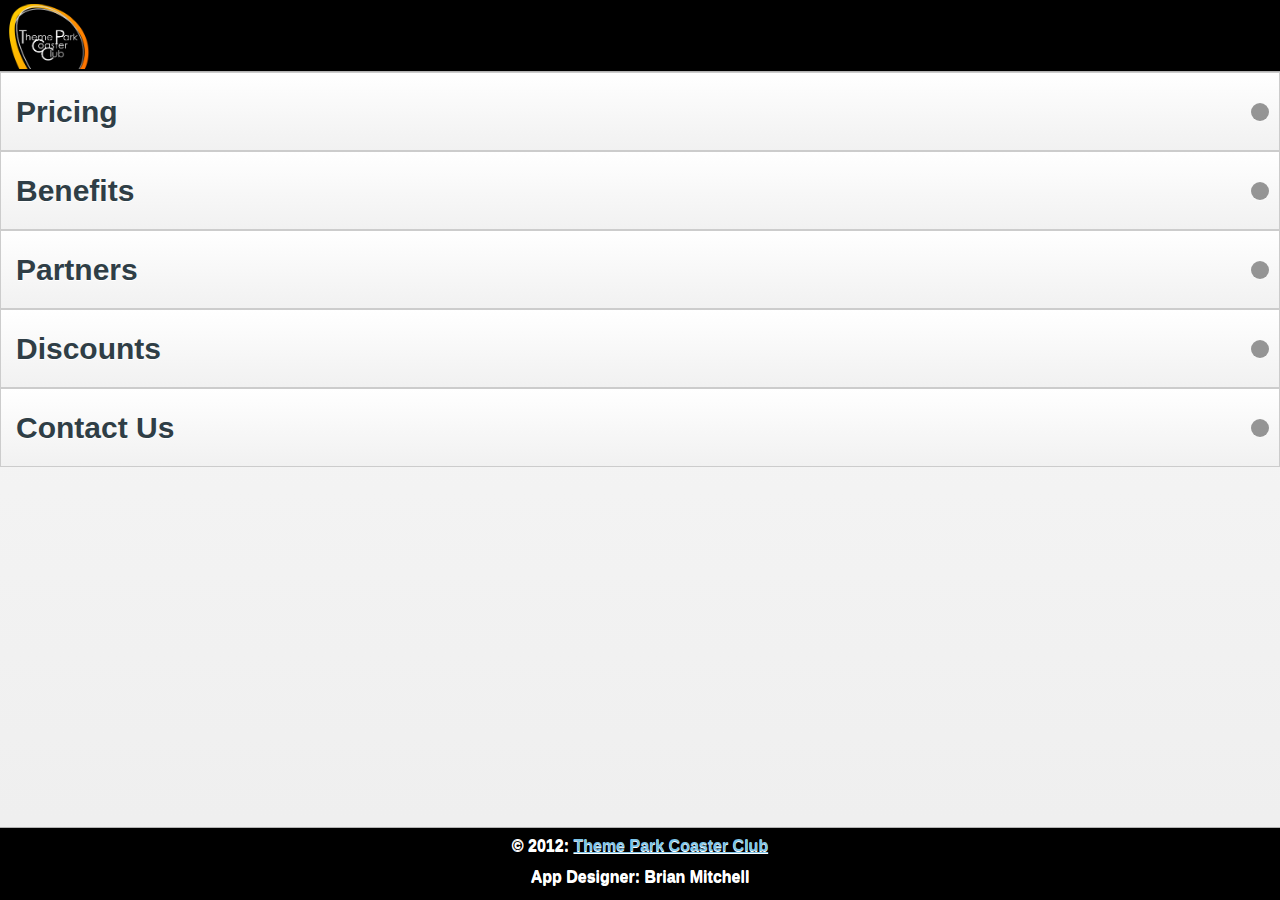
==== assets/www/index.html @ 7986699f "Theme Park CC" ====
<!DOCTYPE html>
<html>
    <head>
        <meta http-equiv="Content-Type" content="text/html; charset=UTF-8" />
        <meta name="format-detection" content="telephone=no" />
        <meta name="viewport" content="user-scalable=no, initial-scale=1, maximum-scale=1, minimum-scale=1, width=device-width, height=device-height, target-densitydpi=device-dpi" />
        <link rel="stylesheet" href="jquery/jquery.mobile-1.3.0-rc.1.min.css" />
        <script src="jquery/jquery-1.8.3.min.js"></script>
        <script src="jquery/jquery.mobile-1.3.0-rc.1.min.js"></script>
        <link rel="stylesheet" type="text/css" href="css/themeparkcc.css">
        <script src="js/cordova-2.4.0.js"></script>
        <script src="js/childbrowser.js"></script>
        <title>Theme Park CC App</title>
    </head>
    <body>
    <div data-role="page">
     <div data-role="header" data-position="fixed">
     <img src="img/tpcclogo.png" class="ui-btn-left" />
     <h1></h1>
     <h1></h1>
      </div>
      <div data-role="content">
      <ul data-role="listview" data-theme="c">
	<li><a href="pricing.html" class="pricing_link" data-transition="none">Pricing</a></li>
	<li><a href="benefits.html" class="benefits_link" data-transition="none">Benefits</a></li>
	<li><a href="partners.html"class="partners_link" data-transition="none">Partners</a></li>
	<li><a href="discounts.html" class="discounts_link" data-transition="none">Discounts</a></li>
	<li><a href="contactus.html" class="contactus_link" data-transition="none">Contact Us</a></li>
    </ul>
      </div>
      <div data-role="footer" data-position="fixed">
	<h1>&copy; 2012: <a href="#" onclick="window.plugins.childBrowser.showWebPage('http://www.coaster-net.com');">Theme Park Coaster Club</a></h1>
	<h1>App Designer: Brian Mitchell</h1>
	</div>
      </div>
    </body>
</html>
---- assets/www/css/themeparkcc.css ----
/*
* jQuery Mobile Git Build: SHA1: 56a6976b89feddf34e163c3fcc7196ae0a44c1a0 <> Date: Mon Feb 4 08:28:28 2013 -0800
* http://jquerymobile.com
*
* Copyright 2010, 2013 jQuery Foundation, Inc. and other contributors
* Released under the MIT license.
* http://jquery.org/license
*
*/


/* Swatches */

/* A
-----------------------------------------------------------------------------------------------------------*/

.ui-bar-a {
	border: 1px solid #b3b3b3 /*{a-bar-border}*/;
	background: #000000 /*{a-bar-background-color}*/;
	color: #ffffff /*{a-bar-color}*/;
	font-weight: bold;
	text-shadow: 0 /*{a-bar-shadow-x}*/ 1px /*{a-bar-shadow-y}*/ 0 /*{a-bar-shadow-radius}*/ #ffffff /*{a-bar-shadow-color}*/;
	background-image: -webkit-gradient(linear, left top, left bottom, from( #000000 /*{a-bar-background-start}*/), to( #000000 /*{a-bar-background-end}*/)); /* Saf4+, Chrome */
	background-image: -webkit-linear-gradient( #000000 /*{a-bar-background-start}*/, #000000 /*{a-bar-background-end}*/); /* Chrome 10+, Saf5.1+ */
	background-image:    -moz-linear-gradient( #000000 /*{a-bar-background-start}*/, #000000 /*{a-bar-background-end}*/); /* FF3.6 */
	background-image:     -ms-linear-gradient( #000000 /*{a-bar-background-start}*/, #000000 /*{a-bar-background-end}*/); /* IE10 */
	background-image:      -o-linear-gradient( #000000 /*{a-bar-background-start}*/, #000000 /*{a-bar-background-end}*/); /* Opera 11.10+ */
	background-image:         linear-gradient( #000000 /*{a-bar-background-start}*/, #000000 /*{a-bar-background-end}*/);
}
.ui-bar-a .ui-link-inherit {
	color: #ffffff /*{a-bar-color}*/;
}

.ui-bar-a a.ui-link {
	color: #7cc4e7 /*{a-bar-link-color}*/;
	font-weight: bold;
}

.ui-bar-a a.ui-link:visited {
    color: #2489ce /*{a-bar-link-visited}*/;
}

.ui-bar-a a.ui-link:hover {
	color: #2489ce /*{a-bar-link-hover}*/;
}

.ui-bar-a a.ui-link:active {
	color: #2489ce /*{a-bar-link-active}*/;
}

.ui-bar-a,
.ui-bar-a input,
.ui-bar-a select,
.ui-bar-a textarea,
.ui-bar-a button {
	 font-family: Helvetica, Arial, sans-serif /*{global-font-family}*/;
}
.ui-body-a,
.ui-overlay-a {
	border: 1px solid #aaaaaa /*{a-body-border}*/;
	color: #333333 /*{a-body-color}*/;
	text-shadow: 0 /*{a-body-shadow-x}*/ 1px /*{a-body-shadow-y}*/ 0 /*{a-body-shadow-radius}*/ #ffffff /*{a-body-shadow-color}*/;
	background: #f9f9f9 /*{a-body-background-color}*/;
	background-image: -webkit-gradient(linear, left top, left bottom, from( #f9f9f9 /*{a-body-background-start}*/), to( #eeeeee /*{a-body-background-end}*/)); /* Saf4+, Chrome */
	background-image: -webkit-linear-gradient( #f9f9f9 /*{a-body-background-start}*/, #eeeeee /*{a-body-background-end}*/); /* Chrome 10+, Saf5.1+ */
	background-image:    -moz-linear-gradient( #f9f9f9 /*{a-body-background-start}*/, #eeeeee /*{a-body-background-end}*/); /* FF3.6 */
	background-image:     -ms-linear-gradient( #f9f9f9 /*{a-body-background-start}*/, #eeeeee /*{a-body-background-end}*/); /* IE10 */
	background-image:      -o-linear-gradient( #f9f9f9 /*{a-body-background-start}*/, #eeeeee /*{a-body-background-end}*/); /* Opera 11.10+ */
	background-image:         linear-gradient( #f9f9f9 /*{a-body-background-start}*/, #eeeeee /*{a-body-background-end}*/);
}
.ui-overlay-a {
	background-image: none;
	border-width: 0;
}
.ui-body-a,
.ui-body-a input,
.ui-body-a select,
.ui-body-a textarea,
.ui-body-a button {
	 font-family: Helvetica, Arial, sans-serif /*{global-font-family}*/;
}
.ui-body-a .ui-link-inherit {
	color: #333333 /*{a-body-color}*/;
}

.ui-body-a .ui-link {
	color: #2489ce /*{a-body-link-color}*/;
	font-weight: bold;
}

.ui-body-a .ui-link:visited {
    color: #2489ce /*{a-body-link-visited}*/;
}

.ui-body-a .ui-link:hover {
	color: #2489ce /*{a-body-link-hover}*/;
}

.ui-body-a .ui-link:active {
	color: #2489ce /*{a-body-link-active}*/;
}

.ui-btn-up-a {
	border: 1px solid #cccccc /*{a-bup-border}*/;
	background: #eeeeee /*{a-bup-background-color}*/;
	font-weight: bold;
	color: #2f3e46 /*{a-bup-color}*/;
	text-shadow: 0 /*{a-bup-shadow-x}*/ 1px /*{a-bup-shadow-y}*/ 0 /*{a-bup-shadow-radius}*/ #ffffff /*{a-bup-shadow-color}*/;
	background-image: -webkit-gradient(linear, left top, left bottom, from( #ffffff /*{a-bup-background-start}*/), to( #f1f1f1 /*{a-bup-background-end}*/)); /* Saf4+, Chrome */
	background-image: -webkit-linear-gradient( #ffffff /*{a-bup-background-start}*/, #f1f1f1 /*{a-bup-background-end}*/); /* Chrome 10+, Saf5.1+ */
	background-image:    -moz-linear-gradient( #ffffff /*{a-bup-background-start}*/, #f1f1f1 /*{a-bup-background-end}*/); /* FF3.6 */
	background-image:     -ms-linear-gradient( #ffffff /*{a-bup-background-start}*/, #f1f1f1 /*{a-bup-background-end}*/); /* IE10 */
	background-image:      -o-linear-gradient( #ffffff /*{a-bup-background-start}*/, #f1f1f1 /*{a-bup-background-end}*/); /* Opera 11.10+ */
	background-image:         linear-gradient( #ffffff /*{a-bup-background-start}*/, #f1f1f1 /*{a-bup-background-end}*/);
}
.ui-btn-up-a:visited,
.ui-btn-up-a a.ui-link-inherit {
	color: #2f3e46 /*{a-bup-color}*/;
}
.ui-btn-hover-a {
	border: 1px solid #bbbbbb /*{a-bhover-border}*/;
	background: #dfdfdf /*{a-bhover-background-color}*/;
	font-weight: bold;
	color: #2f3e46 /*{a-bhover-color}*/;
	text-shadow: 0 /*{a-bhover-shadow-x}*/ 1px /*{a-bhover-shadow-y}*/ 0 /*{a-bhover-shadow-radius}*/ #ffffff /*{a-bhover-shadow-color}*/;
	background-image: -webkit-gradient(linear, left top, left bottom, from( #f6f6f6 /*{a-bhover-background-start}*/), to( #e0e0e0 /*{a-bhover-background-end}*/)); /* Saf4+, Chrome */
	background-image: -webkit-linear-gradient( #f6f6f6 /*{a-bhover-background-start}*/, #e0e0e0 /*{a-bhover-background-end}*/); /* Chrome 10+, Saf5.1+ */
	background-image:    -moz-linear-gradient( #f6f6f6 /*{a-bhover-background-start}*/, #e0e0e0 /*{a-bhover-background-end}*/); /* FF3.6 */
	background-image:     -ms-linear-gradient( #f6f6f6 /*{a-bhover-background-start}*/, #e0e0e0 /*{a-bhover-background-end}*/); /* IE10 */
	background-image:      -o-linear-gradient( #f6f6f6 /*{a-bhover-background-start}*/, #e0e0e0 /*{a-bhover-background-end}*/); /* Opera 11.10+ */
	background-image:         linear-gradient( #f6f6f6 /*{a-bhover-background-start}*/, #e0e0e0 /*{a-bhover-background-end}*/);
}
.ui-btn-hover-a:visited,
.ui-btn-hover-a:hover,
.ui-btn-hover-a a.ui-link-inherit {
	color: #2f3e46 /*{a-bhover-color}*/;
}
.ui-btn-down-a {
	border: 1px solid #bbbbbb /*{a-bdown-border}*/;
	background: #d6d6d6 /*{a-bdown-background-color}*/;
	font-weight: bold;
	color: #2f3e46 /*{a-bdown-color}*/;
	text-shadow: 0 /*{a-bdown-shadow-x}*/ 1px /*{a-bdown-shadow-y}*/ 0 /*{a-bdown-shadow-radius}*/ #ffffff /*{a-bdown-shadow-color}*/;
	background-image: -webkit-gradient(linear, left top, left bottom, from( #d0d0d0 /*{a-bdown-background-start}*/), to( #dfdfdf /*{a-bdown-background-end}*/)); /* Saf4+, Chrome */
	background-image: -webkit-linear-gradient( #d0d0d0 /*{a-bdown-background-start}*/, #dfdfdf /*{a-bdown-background-end}*/); /* Chrome 10+, Saf5.1+ */
	background-image:    -moz-linear-gradient( #d0d0d0 /*{a-bdown-background-start}*/, #dfdfdf /*{a-bdown-background-end}*/); /* FF3.6 */
	background-image:     -ms-linear-gradient( #d0d0d0 /*{a-bdown-background-start}*/, #dfdfdf /*{a-bdown-background-end}*/); /* IE10 */
	background-image:      -o-linear-gradient( #d0d0d0 /*{a-bdown-background-start}*/, #dfdfdf /*{a-bdown-background-end}*/); /* Opera 11.10+ */
	background-image:         linear-gradient( #d0d0d0 /*{a-bdown-background-start}*/, #dfdfdf /*{a-bdown-background-end}*/);
}
.ui-btn-down-a:visited,
.ui-btn-down-a:hover,
.ui-btn-down-a a.ui-link-inherit {
	color: #2f3e46 /*{a-bdown-color}*/;
}
.ui-btn-up-a,
.ui-btn-hover-a,
.ui-btn-down-a {
	 font-family: Helvetica, Arial, sans-serif /*{global-font-family}*/;
	text-decoration: none;
}


/* B
-----------------------------------------------------------------------------------------------------------*/

.ui-bar-b {
	border: 1px solid #b3b3b3 /*{b-bar-border}*/;
	background: #eeeeee /*{b-bar-background-color}*/;
	color: #3e3e3e /*{b-bar-color}*/;
	font-weight: bold;
	text-shadow: 0 /*{b-bar-shadow-x}*/ 1px /*{b-bar-shadow-y}*/ 0 /*{b-bar-shadow-radius}*/ #ffffff /*{b-bar-shadow-color}*/;
	background-image: -webkit-gradient(linear, left top, left bottom, from( #f0f0f0 /*{b-bar-background-start}*/), to( #dddddd /*{b-bar-background-end}*/)); /* Saf4+, Chrome */
	background-image: -webkit-linear-gradient( #f0f0f0 /*{b-bar-background-start}*/, #dddddd /*{b-bar-background-end}*/); /* Chrome 10+, Saf5.1+ */
	background-image:    -moz-linear-gradient( #f0f0f0 /*{b-bar-background-start}*/, #dddddd /*{b-bar-background-end}*/); /* FF3.6 */
	background-image:     -ms-linear-gradient( #f0f0f0 /*{b-bar-background-start}*/, #dddddd /*{b-bar-background-end}*/); /* IE10 */
	background-image:      -o-linear-gradient( #f0f0f0 /*{b-bar-background-start}*/, #dddddd /*{b-bar-background-end}*/); /* Opera 11.10+ */
	background-image:         linear-gradient( #f0f0f0 /*{b-bar-background-start}*/, #dddddd /*{b-bar-background-end}*/);
}
.ui-bar-b .ui-link-inherit {
	color: #3e3e3e /*{b-bar-color}*/;
}

.ui-bar-b a.ui-link {
	color: #7cc4e7 /*{b-bar-link-color}*/;
	font-weight: bold;
}

.ui-bar-b a.ui-link:visited {
    color: #2489ce /*{b-bar-link-visited}*/;
}

.ui-bar-b a.ui-link:hover {
	color: #2489ce /*{b-bar-link-hover}*/;
}

.ui-bar-b a.ui-link:active {
	color: #2489ce /*{b-bar-link-active}*/;
}

.ui-bar-b,
.ui-bar-b input,
.ui-bar-b select,
.ui-bar-b textarea,
.ui-bar-b button {
	 font-family: Helvetica, Arial, sans-serif /*{global-font-family}*/;
}
.ui-body-b,
.ui-overlay-b {
	border: 1px solid #aaaaaa /*{b-body-border}*/;
	color: #333333 /*{b-body-color}*/;
	text-shadow: 0 /*{b-body-shadow-x}*/ 1px /*{b-body-shadow-y}*/ 0 /*{b-body-shadow-radius}*/ #ffffff /*{b-body-shadow-color}*/;
	background: #f9f9f9 /*{b-body-background-color}*/;
	background-image: -webkit-gradient(linear, left top, left bottom, from( #f9f9f9 /*{b-body-background-start}*/), to( #eeeeee /*{b-body-background-end}*/)); /* Saf4+, Chrome */
	background-image: -webkit-linear-gradient( #f9f9f9 /*{b-body-background-start}*/, #eeeeee /*{b-body-background-end}*/); /* Chrome 10+, Saf5.1+ */
	background-image:    -moz-linear-gradient( #f9f9f9 /*{b-body-background-start}*/, #eeeeee /*{b-body-background-end}*/); /* FF3.6 */
	background-image:     -ms-linear-gradient( #f9f9f9 /*{b-body-background-start}*/, #eeeeee /*{b-body-background-end}*/); /* IE10 */
	background-image:      -o-linear-gradient( #f9f9f9 /*{b-body-background-start}*/, #eeeeee /*{b-body-background-end}*/); /* Opera 11.10+ */
	background-image:         linear-gradient( #f9f9f9 /*{b-body-background-start}*/, #eeeeee /*{b-body-background-end}*/);
}
.ui-overlay-b {
	background-image: none;
	border-width: 0;
}
.ui-body-b,
.ui-body-b input,
.ui-body-b select,
.ui-body-b textarea,
.ui-body-b button {
	 font-family: Helvetica, Arial, sans-serif /*{global-font-family}*/;
}
.ui-body-b .ui-link-inherit {
	color: #333333 /*{b-body-color}*/;
}

.ui-body-b .ui-link {
	color: #2489ce /*{b-body-link-color}*/;
	font-weight: bold;
}

.ui-body-b .ui-link:visited {
    color: #2489ce /*{b-body-link-visited}*/;
}

.ui-body-b .ui-link:hover {
	color: #2489ce /*{b-body-link-hover}*/;
}

.ui-body-b .ui-link:active {
	color: #2489ce /*{b-body-link-active}*/;
}

.ui-btn-up-b {
	border: 1px solid #cccccc /*{b-bup-border}*/;
	background: #eeeeee /*{b-bup-background-color}*/;
	font-weight: bold;
	color: #2f3e46 /*{b-bup-color}*/;
	text-shadow: 0 /*{b-bup-shadow-x}*/ 1px /*{b-bup-shadow-y}*/ 0 /*{b-bup-shadow-radius}*/ #ffffff /*{b-bup-shadow-color}*/;
	background-image: -webkit-gradient(linear, left top, left bottom, from( #ffffff /*{b-bup-background-start}*/), to( #f1f1f1 /*{b-bup-background-end}*/)); /* Saf4+, Chrome */
	background-image: -webkit-linear-gradient( #ffffff /*{b-bup-background-start}*/, #f1f1f1 /*{b-bup-background-end}*/); /* Chrome 10+, Saf5.1+ */
	background-image:    -moz-linear-gradient( #ffffff /*{b-bup-background-start}*/, #f1f1f1 /*{b-bup-background-end}*/); /* FF3.6 */
	background-image:     -ms-linear-gradient( #ffffff /*{b-bup-background-start}*/, #f1f1f1 /*{b-bup-background-end}*/); /* IE10 */
	background-image:      -o-linear-gradient( #ffffff /*{b-bup-background-start}*/, #f1f1f1 /*{b-bup-background-end}*/); /* Opera 11.10+ */
	background-image:         linear-gradient( #ffffff /*{b-bup-background-start}*/, #f1f1f1 /*{b-bup-background-end}*/);
}
.ui-btn-up-b:visited,
.ui-btn-up-b a.ui-link-inherit {
	color: #2f3e46 /*{b-bup-color}*/;
}
.ui-btn-hover-b {
	border: 1px solid #bbbbbb /*{b-bhover-border}*/;
	background: #dfdfdf /*{b-bhover-background-color}*/;
	font-weight: bold;
	color: #2f3e46 /*{b-bhover-color}*/;
	text-shadow: 0 /*{b-bhover-shadow-x}*/ 1px /*{b-bhover-shadow-y}*/ 0 /*{b-bhover-shadow-radius}*/ #ffffff /*{b-bhover-shadow-color}*/;
	background-image: -webkit-gradient(linear, left top, left bottom, from( #f6f6f6 /*{b-bhover-background-start}*/), to( #e0e0e0 /*{b-bhover-background-end}*/)); /* Saf4+, Chrome */
	background-image: -webkit-linear-gradient( #f6f6f6 /*{b-bhover-background-start}*/, #e0e0e0 /*{b-bhover-background-end}*/); /* Chrome 10+, Saf5.1+ */
	background-image:    -moz-linear-gradient( #f6f6f6 /*{b-bhover-background-start}*/, #e0e0e0 /*{b-bhover-background-end}*/); /* FF3.6 */
	background-image:     -ms-linear-gradient( #f6f6f6 /*{b-bhover-background-start}*/, #e0e0e0 /*{b-bhover-background-end}*/); /* IE10 */
	background-image:      -o-linear-gradient( #f6f6f6 /*{b-bhover-background-start}*/, #e0e0e0 /*{b-bhover-background-end}*/); /* Opera 11.10+ */
	background-image:         linear-gradient( #f6f6f6 /*{b-bhover-background-start}*/, #e0e0e0 /*{b-bhover-background-end}*/);
}
.ui-btn-hover-b:visited,
.ui-btn-hover-b:hover,
.ui-btn-hover-b a.ui-link-inherit {
	color: #2f3e46 /*{b-bhover-color}*/;
}
.ui-btn-down-b {
	border: 1px solid #bbbbbb /*{b-bdown-border}*/;
	background: #d6d6d6 /*{b-bdown-background-color}*/;
	font-weight: bold;
	color: #2f3e46 /*{b-bdown-color}*/;
	text-shadow: 0 /*{b-bdown-shadow-x}*/ 1px /*{b-bdown-shadow-y}*/ 0 /*{b-bdown-shadow-radius}*/ #ffffff /*{b-bdown-shadow-color}*/;
	background-image: -webkit-gradient(linear, left top, left bottom, from( #d0d0d0 /*{b-bdown-background-start}*/), to( #dfdfdf /*{b-bdown-background-end}*/)); /* Saf4+, Chrome */
	background-image: -webkit-linear-gradient( #d0d0d0 /*{b-bdown-background-start}*/, #dfdfdf /*{b-bdown-background-end}*/); /* Chrome 10+, Saf5.1+ */
	background-image:    -moz-linear-gradient( #d0d0d0 /*{b-bdown-background-start}*/, #dfdfdf /*{b-bdown-background-end}*/); /* FF3.6 */
	background-image:     -ms-linear-gradient( #d0d0d0 /*{b-bdown-background-start}*/, #dfdfdf /*{b-bdown-background-end}*/); /* IE10 */
	background-image:      -o-linear-gradient( #d0d0d0 /*{b-bdown-background-start}*/, #dfdfdf /*{b-bdown-background-end}*/); /* Opera 11.10+ */
	background-image:         linear-gradient( #d0d0d0 /*{b-bdown-background-start}*/, #dfdfdf /*{b-bdown-background-end}*/);
}
.ui-btn-down-b:visited,
.ui-btn-down-b:hover,
.ui-btn-down-b a.ui-link-inherit {
	color: #2f3e46 /*{b-bdown-color}*/;
}
.ui-btn-up-b,
.ui-btn-hover-b,
.ui-btn-down-b {
	 font-family: Helvetica, Arial, sans-serif /*{global-font-family}*/;
	text-decoration: none;
}




/* C
-----------------------------------------------------------------------------------------------------------*/

.ui-bar-c {
	border: 1px solid #b3b3b3 /*{c-bar-border}*/;
	background: #eeeeee /*{c-bar-background-color}*/;
	color: #3e3e3e /*{c-bar-color}*/;
	font-weight: bold;
	text-shadow: 0 /*{c-bar-shadow-x}*/ 1px /*{c-bar-shadow-y}*/ 0 /*{c-bar-shadow-radius}*/ #ffffff /*{c-bar-shadow-color}*/;
	background-image: -webkit-gradient(linear, left top, left bottom, from( #f0f0f0 /*{c-bar-background-start}*/), to( #dddddd /*{c-bar-background-end}*/)); /* Saf4+, Chrome */
	background-image: -webkit-linear-gradient( #f0f0f0 /*{c-bar-background-start}*/, #dddddd /*{c-bar-background-end}*/); /* Chrome 10+, Saf5.1+ */
	background-image:    -moz-linear-gradient( #f0f0f0 /*{c-bar-background-start}*/, #dddddd /*{c-bar-background-end}*/); /* FF3.6 */
	background-image:     -ms-linear-gradient( #f0f0f0 /*{c-bar-background-start}*/, #dddddd /*{c-bar-background-end}*/); /* IE10 */
	background-image:      -o-linear-gradient( #f0f0f0 /*{c-bar-background-start}*/, #dddddd /*{c-bar-background-end}*/); /* Opera 11.10+ */
	background-image:         linear-gradient( #f0f0f0 /*{c-bar-background-start}*/, #dddddd /*{c-bar-background-end}*/);
}
.ui-bar-c .ui-link-inherit {
	color: #3e3e3e /*{c-bar-color}*/;
}

.ui-bar-c a.ui-link {
	color: #7cc4e7 /*{c-bar-link-color}*/;
	font-weight: bold;
}

.ui-bar-c a.ui-link:visited {
    color: #2489ce /*{c-bar-link-visited}*/;
}

.ui-bar-c a.ui-link:hover {
	color: #2489ce /*{c-bar-link-hover}*/;
}

.ui-bar-c a.ui-link:active {
	color: #2489ce /*{c-bar-link-active}*/;
}

.ui-bar-c,
.ui-bar-c input,
.ui-bar-c select,
.ui-bar-c textarea,
.ui-bar-c button {
	 font-family: Helvetica, Arial, sans-serif /*{global-font-family}*/;
}
.ui-body-c,
.ui-overlay-c {
	border: 1px solid #aaaaaa /*{c-body-border}*/;
	color: #333333 /*{c-body-color}*/;
	text-shadow: 0 /*{c-body-shadow-x}*/ 1px /*{c-body-shadow-y}*/ 0 /*{c-body-shadow-radius}*/ #ffffff /*{c-body-shadow-color}*/;
	background: #f9f9f9 /*{c-body-background-color}*/;
	background-image: -webkit-gradient(linear, left top, left bottom, from( #f9f9f9 /*{c-body-background-start}*/), to( #eeeeee /*{c-body-background-end}*/)); /* Saf4+, Chrome */
	background-image: -webkit-linear-gradient( #f9f9f9 /*{c-body-background-start}*/, #eeeeee /*{c-body-background-end}*/); /* Chrome 10+, Saf5.1+ */
	background-image:    -moz-linear-gradient( #f9f9f9 /*{c-body-background-start}*/, #eeeeee /*{c-body-background-end}*/); /* FF3.6 */
	background-image:     -ms-linear-gradient( #f9f9f9 /*{c-body-background-start}*/, #eeeeee /*{c-body-background-end}*/); /* IE10 */
	background-image:      -o-linear-gradient( #f9f9f9 /*{c-body-background-start}*/, #eeeeee /*{c-body-background-end}*/); /* Opera 11.10+ */
	background-image:         linear-gradient( #f9f9f9 /*{c-body-background-start}*/, #eeeeee /*{c-body-background-end}*/);
}
.ui-overlay-c {
	background-image: none;
	border-width: 0;
}
.ui-body-c,
.ui-body-c input,
.ui-body-c select,
.ui-body-c textarea,
.ui-body-c button {
	 font-family: Helvetica, Arial, sans-serif /*{global-font-family}*/;
}
.ui-body-c .ui-link-inherit {
	color: #333333 /*{c-body-color}*/;
}

.ui-body-c .ui-link {
	color: #2489ce /*{c-body-link-color}*/;
	font-weight: bold;
}

.ui-body-c .ui-link:visited {
    color: #2489ce /*{c-body-link-visited}*/;
}

.ui-body-c .ui-link:hover {
	color: #2489ce /*{c-body-link-hover}*/;
}

.ui-body-c .ui-link:active {
	color: #2489ce /*{c-body-link-active}*/;
}

.ui-btn-up-c {
	border: 1px solid #cccccc /*{c-bup-border}*/;
	background: #eeeeee /*{c-bup-background-color}*/;
	font-weight: bold;
	color: #2f3e46 /*{c-bup-color}*/;
	text-shadow: 0 /*{c-bup-shadow-x}*/ 1px /*{c-bup-shadow-y}*/ 0 /*{c-bup-shadow-radius}*/ #ffffff /*{c-bup-shadow-color}*/;
	background-image: -webkit-gradient(linear, left top, left bottom, from( #ffffff /*{c-bup-background-start}*/), to( #f1f1f1 /*{c-bup-background-end}*/)); /* Saf4+, Chrome */
	background-image: -webkit-linear-gradient( #ffffff /*{c-bup-background-start}*/, #f1f1f1 /*{c-bup-background-end}*/); /* Chrome 10+, Saf5.1+ */
	background-image:    -moz-linear-gradient( #ffffff /*{c-bup-background-start}*/, #f1f1f1 /*{c-bup-background-end}*/); /* FF3.6 */
	background-image:     -ms-linear-gradient( #ffffff /*{c-bup-background-start}*/, #f1f1f1 /*{c-bup-background-end}*/); /* IE10 */
	background-image:      -o-linear-gradient( #ffffff /*{c-bup-background-start}*/, #f1f1f1 /*{c-bup-background-end}*/); /* Opera 11.10+ */
	background-image:         linear-gradient( #ffffff /*{c-bup-background-start}*/, #f1f1f1 /*{c-bup-background-end}*/);
}
.ui-btn-up-c:visited,
.ui-btn-up-c a.ui-link-inherit {
	color: #2f3e46 /*{c-bup-color}*/;
}
.ui-btn-hover-c {
	border: 1px solid #bbbbbb /*{c-bhover-border}*/;
	background: #dfdfdf /*{c-bhover-background-color}*/;
	font-weight: bold;
	color: #2f3e46 /*{c-bhover-color}*/;
	text-shadow: 0 /*{c-bhover-shadow-x}*/ 1px /*{c-bhover-shadow-y}*/ 0 /*{c-bhover-shadow-radius}*/ #ffffff /*{c-bhover-shadow-color}*/;
	background-image: -webkit-gradient(linear, left top, left bottom, from( #f6f6f6 /*{c-bhover-background-start}*/), to( #e0e0e0 /*{c-bhover-background-end}*/)); /* Saf4+, Chrome */
	background-image: -webkit-linear-gradient( #f6f6f6 /*{c-bhover-background-start}*/, #e0e0e0 /*{c-bhover-background-end}*/); /* Chrome 10+, Saf5.1+ */
	background-image:    -moz-linear-gradient( #f6f6f6 /*{c-bhover-background-start}*/, #e0e0e0 /*{c-bhover-background-end}*/); /* FF3.6 */
	background-image:     -ms-linear-gradient( #f6f6f6 /*{c-bhover-background-start}*/, #e0e0e0 /*{c-bhover-background-end}*/); /* IE10 */
	background-image:      -o-linear-gradient( #f6f6f6 /*{c-bhover-background-start}*/, #e0e0e0 /*{c-bhover-background-end}*/); /* Opera 11.10+ */
	background-image:         linear-gradient( #f6f6f6 /*{c-bhover-background-start}*/, #e0e0e0 /*{c-bhover-background-end}*/);
}
.ui-btn-hover-c:visited,
.ui-btn-hover-c:hover,
.ui-btn-hover-c a.ui-link-inherit {
	color: #2f3e46 /*{c-bhover-color}*/;
}
.ui-btn-down-c {
	border: 1px solid #bbbbbb /*{c-bdown-border}*/;
	background: #d6d6d6 /*{c-bdown-background-color}*/;
	font-weight: bold;
	color: #2f3e46 /*{c-bdown-color}*/;
	text-shadow: 0 /*{c-bdown-shadow-x}*/ 1px /*{c-bdown-shadow-y}*/ 0 /*{c-bdown-shadow-radius}*/ #ffffff /*{c-bdown-shadow-color}*/;
	background-image: -webkit-gradient(linear, left top, left bottom, from( #d0d0d0 /*{c-bdown-background-start}*/), to( #dfdfdf /*{c-bdown-background-end}*/)); /* Saf4+, Chrome */
	background-image: -webkit-linear-gradient( #d0d0d0 /*{c-bdown-background-start}*/, #dfdfdf /*{c-bdown-background-end}*/); /* Chrome 10+, Saf5.1+ */
	background-image:    -moz-linear-gradient( #d0d0d0 /*{c-bdown-background-start}*/, #dfdfdf /*{c-bdown-background-end}*/); /* FF3.6 */
	background-image:     -ms-linear-gradient( #d0d0d0 /*{c-bdown-background-start}*/, #dfdfdf /*{c-bdown-background-end}*/); /* IE10 */
	background-image:      -o-linear-gradient( #d0d0d0 /*{c-bdown-background-start}*/, #dfdfdf /*{c-bdown-background-end}*/); /* Opera 11.10+ */
	background-image:         linear-gradient( #d0d0d0 /*{c-bdown-background-start}*/, #dfdfdf /*{c-bdown-background-end}*/);
}
.ui-btn-down-c:visited,
.ui-btn-down-c:hover,
.ui-btn-down-c a.ui-link-inherit {
	color: #2f3e46 /*{c-bdown-color}*/;
}
.ui-btn-up-c,
.ui-btn-hover-c,
.ui-btn-down-c {
	 font-family: Helvetica, Arial, sans-serif /*{global-font-family}*/;
	text-decoration: none;
}




/* Structure */

/* links within "buttons" 
-----------------------------------------------------------------------------------------------------------*/

a.ui-link-inherit {
	text-decoration: none !important;
}


/* Active class used as the "on" state across all themes
-----------------------------------------------------------------------------------------------------------*/
.ui-btn-active {
	border: 1px solid #2373a5 /*{global-active-border}*/;
	background: #387bbe /*{global-active-background-color}*/;
	font-weight: bold;
	color: #ffffff /*{global-active-color}*/;
	cursor: pointer;
	text-shadow: 0 /*{global-active-shadow-x}*/ 1px /*{global-active-shadow-y}*/ 0 /*{global-active-shadow-radius}*/ #3373a5 /*{global-active-shadow-color}*/;
	text-decoration: none;
	background-image: -webkit-gradient(linear, left top, left bottom, from( #5393c5 /*{global-active-background-start}*/), to( #6facd5 /*{global-active-background-end}*/)); /* Saf4+, Chrome */
	background-image: -webkit-linear-gradient( #5393c5 /*{global-active-background-start}*/, #6facd5 /*{global-active-background-end}*/); /* Chrome 10+, Saf5.1+ */
	background-image:    -moz-linear-gradient( #5393c5 /*{global-active-background-start}*/, #6facd5 /*{global-active-background-end}*/); /* FF3.6 */
	background-image:     -ms-linear-gradient( #5393c5 /*{global-active-background-start}*/, #6facd5 /*{global-active-background-end}*/); /* IE10 */
	background-image:      -o-linear-gradient( #5393c5 /*{global-active-background-start}*/, #6facd5 /*{global-active-background-end}*/); /* Opera 11.10+ */
	background-image:         linear-gradient( #5393c5 /*{global-active-background-start}*/, #6facd5 /*{global-active-background-end}*/);
	 font-family: Helvetica, Arial, sans-serif /*{global-font-family}*/;
}
.ui-btn-active:visited,
.ui-btn-active:hover,
.ui-btn-active a.ui-link-inherit {
	color: #ffffff /*{global-active-color}*/;
}


/* button inner top highlight
-----------------------------------------------------------------------------------------------------------*/

.ui-btn-inner {
	border-top: 1px solid 	#fff;
	border-color: 			rgba(255,255,255,.3);
}


/* corner rounding classes
-----------------------------------------------------------------------------------------------------------*/

.ui-corner-all {
	-webkit-border-radius: .6em /*{global-radii-blocks}*/;
	border-radius: .6em /*{global-radii-blocks}*/;
}

/* Form field separator
-----------------------------------------------------------------------------------------------------------*/
.ui-br {
	border-color: rgb(130,130,130);
	border-color: rgba(130,130,130,.3);
	border-style: solid;
}

/* Interaction cues
-----------------------------------------------------------------------------------------------------------*/
.ui-disabled {
	filter: Alpha(Opacity=30);
	opacity: .3;
	zoom: 1;
}
.ui-disabled,
.ui-disabled a {
	cursor: default !important;
	pointer-events: none;
}

/* Icons
-----------------------------------------------------------------------------------------------------------*/

.ui-icon,
.ui-icon-searchfield:after {
	background-color: #666666 /*{global-icon-color}*/;
	background-color: rgba(0,0,0,.4) /*{global-icon-disc}*/;
	background-image: url(images/icons-18-white.png) /*{global-icon-set}*/;
	background-repeat: no-repeat;
	-webkit-border-radius: 				9px;
	border-radius: 						9px;
}

/* Alt icon color
-----------------------------------------------------------------------------------------------------------*/

.ui-icon-alt .ui-icon,
.ui-icon-alt .ui-icon-searchfield:after {
	background-color: 						#fff;
	background-color: 						rgba(255,255,255,.3);
	background-image: url(images/icons-18-black.png);
	background-repeat: no-repeat;
}

/* No disc
-----------------------------------------------------------------------------------------------------------*/

.ui-icon-nodisc .ui-icon,
.ui-icon-nodisc .ui-icon-searchfield:after,
.ui-icon-nodisc .ui-icon-alt .ui-icon,
.ui-icon-nodisc .ui-icon-alt .ui-icon-searchfield:after {
	background-color: transparent;
}

/* Icon sprite
-----------------------------------------------------------------------------------------------------------*/

/* plus minus */
.ui-icon-plus {
	background-position: 	-1px -1px;
}
.ui-icon-minus {
	background-position: 	-37px -1px;
}
/* delete/close */
.ui-icon-delete {
	background-position: 	-73px -1px;
}
/* arrows */
.ui-icon-arrow-r {
	background-position: 	-108px -1px;
}
.ui-icon-arrow-l {
	background-position: 	-144px -1px;
}
.ui-icon-arrow-u {
	background-position: 	-180px -1px;
}
.ui-icon-arrow-d {
	background-position: 	-216px -1px;
}
/* misc */
.ui-icon-check {
	background-position: 	-252px -1px;
}
.ui-icon-gear {
	background-position: 	-288px -1px;
}
.ui-icon-refresh {
	background-position: 	-323px -1px;
}
.ui-icon-forward {
	background-position: 	-360px -1px;
}
.ui-icon-back {
	background-position: 	-396px -1px;
}
.ui-icon-grid {
	background-position: 	-432px -1px;
}
.ui-icon-star {
	background-position: 	-467px -1px;
}
.ui-icon-alert {
	background-position: 	-503px -1px;
}
.ui-icon-info {
	background-position: 	-539px -1px;
}
.ui-icon-home {
	background-position: 	-575px -1px;
}
/* search */
.ui-icon-search,
.ui-icon-searchfield:after {
	background-position: 	-611px -1px;
}
/* checkbox radio */
.ui-icon-checkbox-on {
	background-position: 	-647px -1px;
}
.ui-icon-checkbox-off {
	background-position: 	-683px -1px;
}
.ui-icon-radio-on {
	background-position: 	-718px -1px;
}
.ui-icon-radio-off {
	background-position: 	-754px -1px;
}
/* menu edit */
.ui-icon-bars {
	background-position: 	-788px -1px;

}
.ui-icon-edit {
	background-position: 	-824px -1px;
}

/* HD/"retina" sprite
-----------------------------------------------------------------------------------------------------------*/

@media only screen and (-webkit-min-device-pixel-ratio: 1.3),
       only screen and (min--moz-device-pixel-ratio: 1.3),
       only screen and (min-resolution: 200dpi) {
	
	.ui-icon-plus, .ui-icon-minus, .ui-icon-delete, .ui-icon-arrow-r,
	.ui-icon-arrow-l, .ui-icon-arrow-u, .ui-icon-arrow-d, .ui-icon-check,
	.ui-icon-gear, .ui-icon-refresh, .ui-icon-forward, .ui-icon-back,
	.ui-icon-grid, .ui-icon-star, .ui-icon-alert, .ui-icon-info, .ui-icon-home, .ui-icon-bars, .ui-icon-edit,
	.ui-icon-search, .ui-icon-searchfield:after, 
	.ui-icon-checkbox-off, .ui-icon-checkbox-on, .ui-icon-radio-off, .ui-icon-radio-on {
		background-image: url(images/icons-36-white.png);
		-moz-background-size: 864px 18px;
		-o-background-size: 864px 18px;
		-webkit-background-size: 864px 18px;
		background-size: 864px 18px;
	}

	.ui-icon-alt .ui-icon {
		background-image: url(images/icons-36-black.png);
	}

	.ui-icon-plus {
		background-position: 	0px 50%;
	}
	.ui-icon-minus {
		background-position: 	-36px 50%;
	}
	.ui-icon-delete {
		background-position: 	-72px 50%;
	}
	.ui-icon-arrow-r {
		background-position: 	-108px 50%;
	}
	.ui-icon-arrow-l {
		background-position: 	-144px 50%;
	}
	.ui-icon-arrow-u {
		background-position: 	-179px 50%;
	}
	.ui-icon-arrow-d {
		background-position: 	-215px 50%;
	}
	.ui-icon-check {
		background-position: 	-252px 50%;
	}
	.ui-icon-gear {
		background-position: 	-287px 50%;
	}
	.ui-icon-refresh {
		background-position: 	-323px 50%;
	}
	.ui-icon-forward {
		background-position: 	-360px 50%;
	}
	.ui-icon-back {
		background-position: 	-395px 50%;
	}
	.ui-icon-grid {
		background-position: 	-431px 50%;
	}
	.ui-icon-star {
		background-position: 	-467px 50%;
	}
	.ui-icon-alert {
		background-position: 	-503px 50%;
	}
	.ui-icon-info {
		background-position: 	-538px 50%;
	}
	.ui-icon-home {
		background-position: 	-575px 50%;
	}
	.ui-icon-search,
	.ui-icon-searchfield:after {
		background-position: 	-611px 50%;
	}
	.ui-icon-checkbox-on {
		background-position: 	-647px 50%;
	}
	.ui-icon-checkbox-off {
		background-position: 	-683px 50%;
	}
	.ui-icon-radio-on {
		background-position: 	-718px 50%;
	}
	.ui-icon-radio-off {
		background-position: 	-754px 50%;
	}
	.ui-icon-bars {
		background-position: 	-788px 50%;
	
	}.ui-icon-edit {
		background-position: 	-824px 50%;
	}
}

/* checks,radios */
.ui-checkbox .ui-icon,
.ui-selectmenu-list .ui-icon {
	-webkit-border-radius: 3px;
	border-radius: 3px;
}
.ui-icon-checkbox-off,
.ui-icon-radio-off {
	background-color: transparent;	
}
.ui-checkbox-on .ui-icon,
.ui-radio-on .ui-icon {
	background-color: #387bbe /*{global-active-background-color}*/; /* NOTE: this hex should match the active state color. It's repeated here for cascade */
}

/* loading icon */
.ui-icon-loading {
	background: url(images/ajax-loader.gif);
	background-size: 46px 46px;
}

/* Button corner class
-----------------------------------------------------------------------------------------------------------*/
.ui-btn-corner-all {
	-webkit-border-radius: 1em /*{global-radii-buttons}*/;
	border-radius: 1em /*{global-radii-buttons}*/;
}

/* radius clip workaround for cleaning up corner trapping */
.ui-corner-all,
.ui-btn-corner-all {
	-webkit-background-clip: padding;
	background-clip: padding-box;
}

/* Overlay / modal
-----------------------------------------------------------------------------------------------------------*/

.ui-overlay {
	background: #666;
	filter: Alpha(Opacity=50);
	opacity: .5;
	position: absolute;
	width: 100%;
	height: 100%;
}
.ui-overlay-shadow {
	-moz-box-shadow: 0px 0px 12px 			rgba(0,0,0,.6);
	-webkit-box-shadow: 0px 0px 12px 		rgba(0,0,0,.6);
	box-shadow: 0px 0px 12px 				rgba(0,0,0,.6);
}
.ui-shadow {
	-moz-box-shadow: 0px 1px 3px /*{global-box-shadow-size}*/ rgba(0,0,0,.2) /*{global-box-shadow-color}*/;
	-webkit-box-shadow: 0px 1px 3px /*{global-box-shadow-size}*/ rgba(0,0,0,.2) /*{global-box-shadow-color}*/;
	box-shadow: 0px 1px 3px /*{global-box-shadow-size}*/ rgba(0,0,0,.2) /*{global-box-shadow-color}*/;
}
.ui-bar-a .ui-shadow,
.ui-bar-b .ui-shadow ,
.ui-bar-c .ui-shadow  {
	-moz-box-shadow: 0px 1px 0 				rgba(255,255,255,.3);
	-webkit-box-shadow: 0px 1px 0 			rgba(255,255,255,.3);
	box-shadow: 0px 1px 0 					rgba(255,255,255,.3);
}
.ui-shadow-inset {
	-moz-box-shadow: inset 0px 1px 4px 		rgba(0,0,0,.2);
	-webkit-box-shadow: inset 0px 1px 4px 	rgba(0,0,0,.2);
	box-shadow: inset 0px 1px 4px 			rgba(0,0,0,.2);
}
.ui-icon-shadow {
	-moz-box-shadow: 0px 1px 0 rgba(255,255,255,.4) /*{global-icon-shadow}*/;
	-webkit-box-shadow: 0px 1px 0 rgba(255,255,255,.4) /*{global-icon-shadow}*/;
	box-shadow: 0px 1px 0 rgba(255,255,255,.4) /*{global-icon-shadow}*/;
}

/* Focus state - set here for specificity (note: these classes are added by JavaScript)
-----------------------------------------------------------------------------------------------------------*/

.ui-btn:focus, .ui-link-inherit:focus {
	outline: 0;
}
.ui-btn.ui-focus {
	z-index: 1;
}
.ui-focus,
.ui-btn:focus {
	-moz-box-shadow: inset 0px 0px 3px #387bbe /*{global-active-background-color}*/, 0px 0px 9px #387bbe /*{global-active-background-color}*/;
	-webkit-box-shadow: inset 0px 0px 3px #387bbe /*{global-active-background-color}*/, 0px 0px 9px #387bbe /*{global-active-background-color}*/;
	box-shadow: inset 0px 0px 3px #387bbe /*{global-active-background-color}*/, 0px 0px 9px #387bbe /*{global-active-background-color}*/;
}
.ui-input-text.ui-focus,
.ui-input-search.ui-focus {
	-moz-box-shadow: 0px 0px 12px #387bbe /*{global-active-background-color}*/;
	-webkit-box-shadow: 0px 0px 12px #387bbe /*{global-active-background-color}*/;
	box-shadow: 0px 0px 12px #387bbe /*{global-active-background-color}*/;	
}

/* unset box shadow in browsers that don't do it right
-----------------------------------------------------------------------------------------------------------*/

.ui-mobile-nosupport-boxshadow * {
	-moz-box-shadow: none !important;
	-webkit-box-shadow: none !important;
	box-shadow: none !important;
}

/* ...and bring back focus */
.ui-mobile-nosupport-boxshadow .ui-focus,
.ui-mobile-nosupport-boxshadow .ui-btn:focus,
.ui-mobile-nosupport-boxshadow .ui-link-inherit:focus {
	outline-width: 1px;
	outline-style: auto;
}
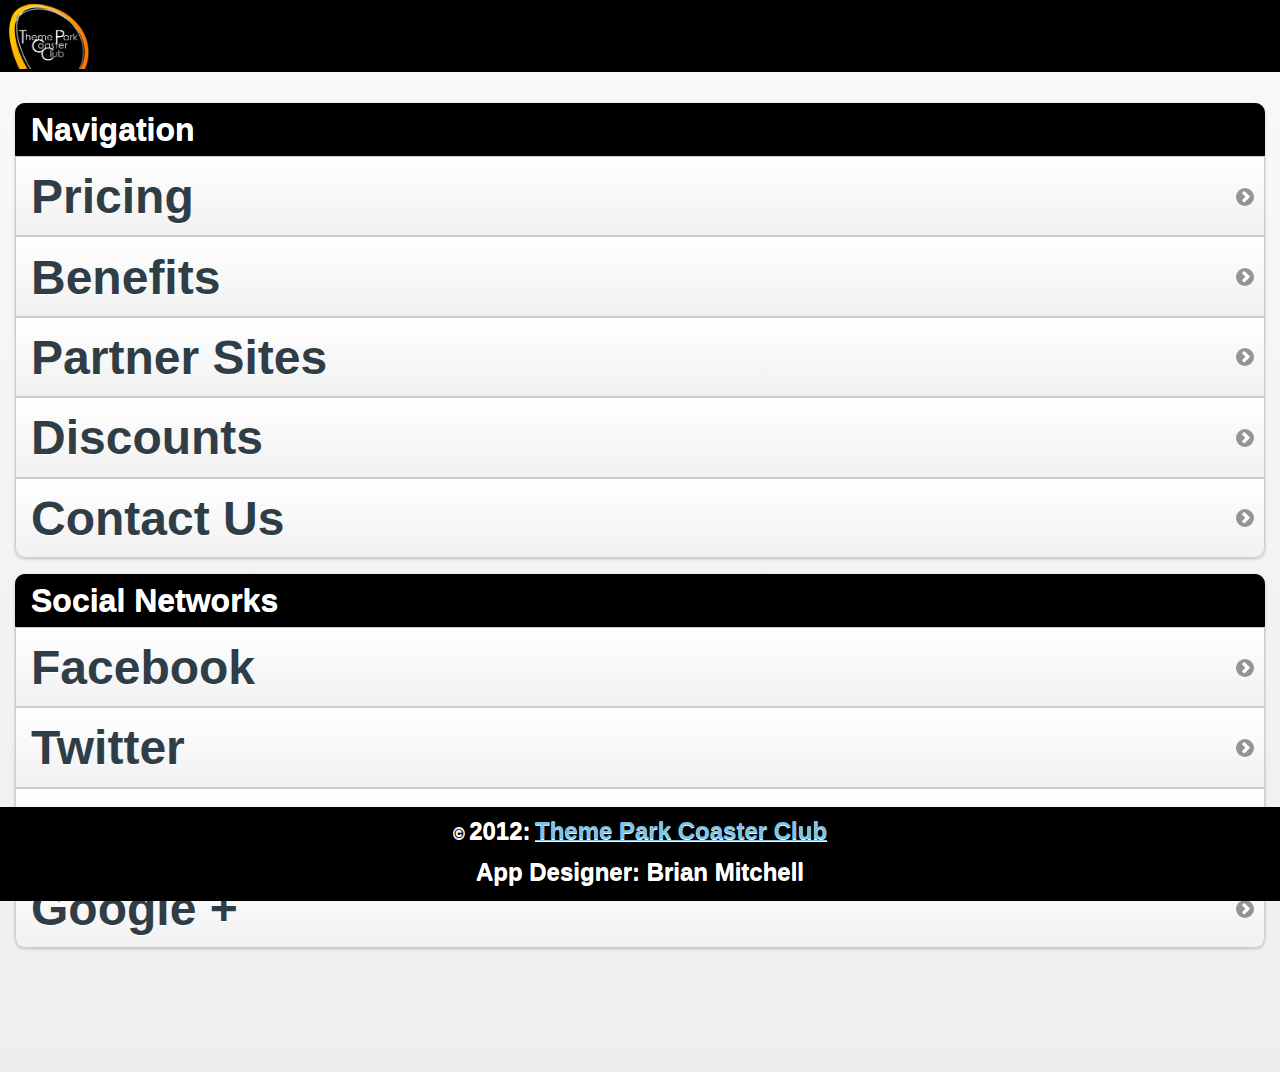
==== commit ffb12c5d: "Theme Park CC App" ====
--- a/assets/www/index.html
+++ b/assets/www/index.html
@@ -4,34 +4,83 @@
         <meta http-equiv="Content-Type" content="text/html; charset=UTF-8" />
         <meta name="format-detection" content="telephone=no" />
         <meta name="viewport" content="user-scalable=no, initial-scale=1, maximum-scale=1, minimum-scale=1, width=device-width, height=device-height, target-densitydpi=device-dpi" />
-        <link rel="stylesheet" href="jquery/jquery.mobile-1.3.0-rc.1.min.css" />
-        <script src="jquery/jquery-1.8.3.min.js"></script>
-        <script src="jquery/jquery.mobile-1.3.0-rc.1.min.js"></script>
+        <link rel="stylesheet" href="css/jquery.mobile-1.3.0-rc.1.min.css" />
+        <script src="js/jquery-1.8.3.min.js"></script>
+        <script src="js/jquery.mobile-1.3.0-rc.1.min.js"></script>
         <link rel="stylesheet" type="text/css" href="css/themeparkcc.css">
         <script src="js/cordova-2.4.0.js"></script>
         <script src="js/childbrowser.js"></script>
         <title>Theme Park CC App</title>
     </head>
-    <body>
-    <div data-role="page">
+    <body onLoad="onBodyLoad();">
+    <div data-role="page" id="mainpage">
      <div data-role="header" data-position="fixed">
      <img src="img/tpcclogo.png" class="ui-btn-left" />
      <h1></h1>
      <h1></h1>
       </div>
-      <div data-role="content">
-      <ul data-role="listview" data-theme="c">
-	<li><a href="pricing.html" class="pricing_link" data-transition="none">Pricing</a></li>
-	<li><a href="benefits.html" class="benefits_link" data-transition="none">Benefits</a></li>
-	<li><a href="partners.html"class="partners_link" data-transition="none">Partners</a></li>
-	<li><a href="discounts.html" class="discounts_link" data-transition="none">Discounts</a></li>
-	<li><a href="contactus.html" class="contactus_link" data-transition="none">Contact Us</a></li>
-    </ul>
-      </div>
+<!-- mainpage -->
+          <div data-role="content">
+                    <ul data-role="listview" data-divider-theme="a" data-inset="true">
+                              <li data-role="list-divider" data-role="heading">
+                                        <font size="+3">Navigation</font>
+                              </li>
+                              <li data-theme="c">
+                                        <a href="pricing.html" data-transition="slide">
+                                                  <font size="+5">Pricing</font>
+                                        </a>
+                              </li>
+                              <li data-theme="c">
+                                        <a href="benefits.html" data-transition="none">
+                                                  <font size="+5">Benefits</font>
+                                        </a>
+                              </li>
+                              <li data-theme="c">
+                                        <a href="partners.html" data-transition="none">
+                                                  <font size="+5">Partner Sites</font>
+                                        </a>
+                              </li>
+                              <li data-theme="c">
+                                        <a href="discounts.html" data-transition="none">
+                                                  <font size="+5">Discounts</font>
+                                        </a>
+                              </li>
+                              <li data-theme="c">
+                                        <a href="contactus.html" data-transition="none">
+                                                  <font size="+5">Contact Us</font>
+                                        </a>
+                              </li>
+                    </ul>
+         <ul data-role="listview" data-divider-theme="a" data-inset="true">
+                              <li data-role="list-divider" data-role="heading">
+                                        <font Size="+3">Social Networks</font>
+                              </li>
+                              <li data-theme="c">
+                                        <a href="#page1" data-transition="slide">
+                                                  <font size="+5">Facebook</font>
+                                        </a>
+                              </li>
+                              <li data-theme="c">
+                                        <a href="#page1" data-transition="slide">
+                                                  <font size="+5">Twitter</font>
+                                        </a>
+                              </li>
+                              <li data-theme="c">
+                                        <a href="#page1" data-transition="slide">
+                                                  <font size="+5">YouTube</font>
+                                        </a>
+                              </li>
+                              <li data-theme="c">
+                                        <a href="#page1" data-transition="slide">
+                                                  <font size="+5">Google +</font>
+                                        </a>
+                              </li>
+                    </ul>
+                    </div>
       <div data-role="footer" data-position="fixed">
-	<h1>&copy; 2012: <a href="#" onclick="window.plugins.childBrowser.showWebPage('http://www.coaster-net.com');">Theme Park Coaster Club</a></h1>
-	<h1>App Designer: Brian Mitchell</h1>
+	<h1>&copy; <font size="+2">2012:</font> <a href="#" onclick="window.plugins.childBrowser.showWebPage('http://www.coaster-net.com');"><font size="+2">Theme Park Coaster Club</font></a></h1>
+	<h1><font size="+2">App Designer: Brian Mitchell</font></h1>
 	</div>
-      </div>
+	</div>
     </body>
 </html>
--- a/assets/www/css/themeparkcc.css
+++ b/assets/www/css/themeparkcc.css
@@ -15,7 +15,7 @@
 -----------------------------------------------------------------------------------------------------------*/
 
 .ui-bar-a {
-	border: 1px solid #b3b3b3 /*{a-bar-border}*/;
+	border: 1px solid #000000 /*{a-bar-border}*/;
 	background: #000000 /*{a-bar-background-color}*/;
 	color: #ffffff /*{a-bar-color}*/;
 	font-weight: bold;
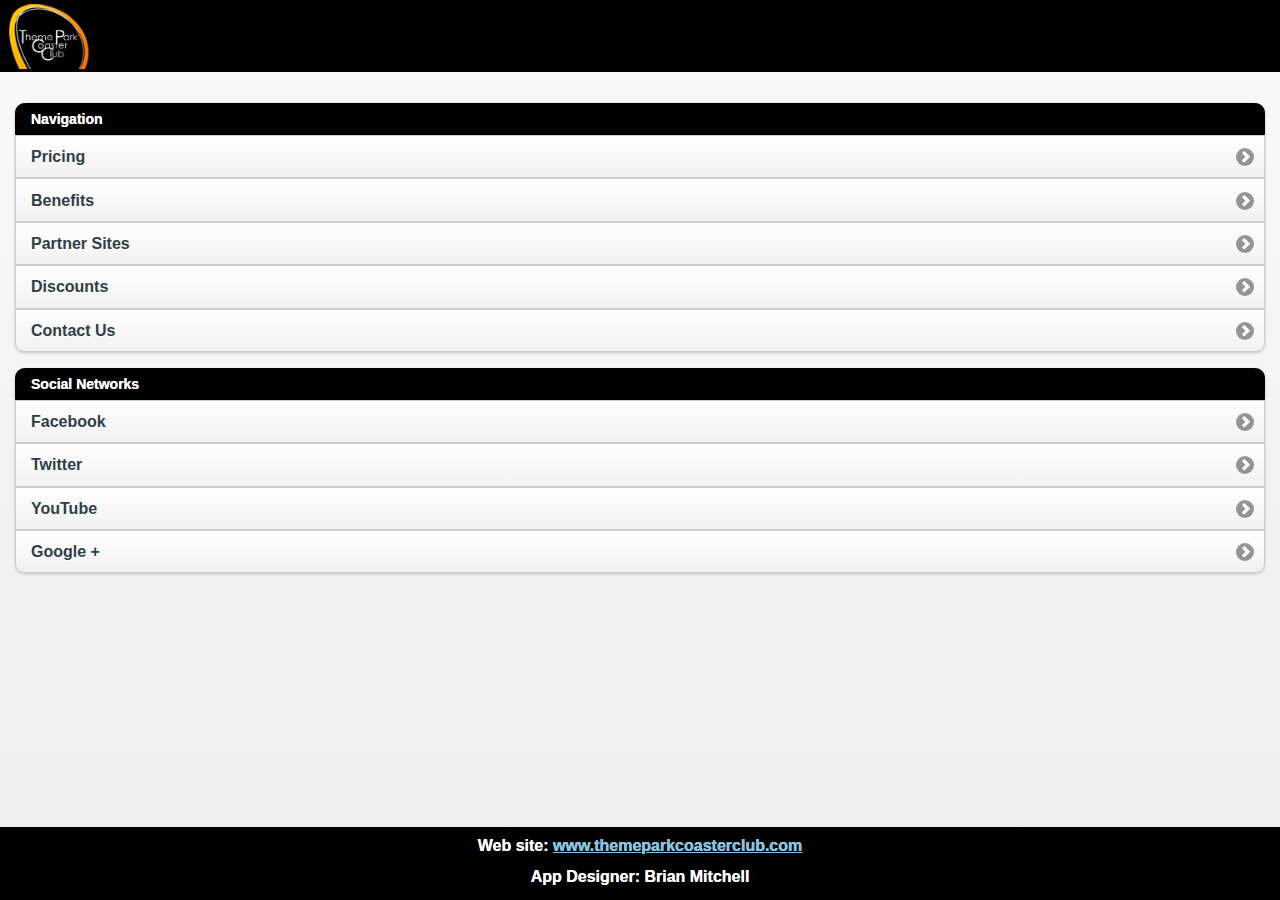
==== commit 77082c62: "Theme Park CC" ====
--- a/assets/www/index.html
+++ b/assets/www/index.html
@@ -13,6 +13,11 @@
         <title>Theme Park CC App</title>
     </head>
     <body onLoad="onBodyLoad();">
+    <script type="text/javascript">
+    $(document).bind("touchmove",function(event){
+	event.preventDefault();
+   });
+   </script>
     <div data-role="page" id="mainpage">
      <div data-role="header" data-position="fixed">
      <img src="img/tpcclogo.png" class="ui-btn-left" />
@@ -23,63 +28,63 @@
           <div data-role="content">
                     <ul data-role="listview" data-divider-theme="a" data-inset="true">
                               <li data-role="list-divider" data-role="heading">
-                                        <font size="+3">Navigation</font>
+                                        Navigation
                               </li>
                               <li data-theme="c">
-                                        <a href="pricing.html" data-transition="slide">
-                                                  <font size="+5">Pricing</font>
+                                        <a href="pricing.html" data-transition="none">
+                                                  Pricing
                                         </a>
                               </li>
                               <li data-theme="c">
                                         <a href="benefits.html" data-transition="none">
-                                                  <font size="+5">Benefits</font>
+                                                  Benefits
                                         </a>
                               </li>
                               <li data-theme="c">
                                         <a href="partners.html" data-transition="none">
-                                                  <font size="+5">Partner Sites</font>
+                                                  Partner Sites
                                         </a>
                               </li>
                               <li data-theme="c">
                                         <a href="discounts.html" data-transition="none">
-                                                  <font size="+5">Discounts</font>
+                                                  Discounts
                                         </a>
                               </li>
                               <li data-theme="c">
                                         <a href="contactus.html" data-transition="none">
-                                                  <font size="+5">Contact Us</font>
+                                                  Contact Us
                                         </a>
                               </li>
                     </ul>
          <ul data-role="listview" data-divider-theme="a" data-inset="true">
                               <li data-role="list-divider" data-role="heading">
-                                        <font Size="+3">Social Networks</font>
+                                        Social Networks
                               </li>
                               <li data-theme="c">
-                                        <a href="#page1" data-transition="slide">
-                                                  <font size="+5">Facebook</font>
+                                        <a href="facebook.html" data-transition="slide">
+                                                  Facebook
                                         </a>
                               </li>
                               <li data-theme="c">
-                                        <a href="#page1" data-transition="slide">
-                                                  <font size="+5">Twitter</font>
+                                        <a href="twitter.html" data-transition="slide">
+                                                  Twitter
                                         </a>
                               </li>
                               <li data-theme="c">
-                                        <a href="#page1" data-transition="slide">
-                                                  <font size="+5">YouTube</font>
+                                        <a href="youtube.html" data-transition="slide">
+                                                  YouTube
                                         </a>
                               </li>
                               <li data-theme="c">
-                                        <a href="#page1" data-transition="slide">
-                                                  <font size="+5">Google +</font>
+                                        <a href="googleplus.html" data-transition="slide">
+                                                  Google +
                                         </a>
                               </li>
                     </ul>
                     </div>
       <div data-role="footer" data-position="fixed">
-	<h1>&copy; <font size="+2">2012:</font> <a href="#" onclick="window.plugins.childBrowser.showWebPage('http://www.coaster-net.com');"><font size="+2">Theme Park Coaster Club</font></a></h1>
-	<h1><font size="+2">App Designer: Brian Mitchell</font></h1>
+	<h1>Web site: <a href="#" onclick="window.plugins.childBrowser.showWebPage('http://www.themeparkcoasterclub.com');">www.themeparkcoasterclub.com</a></h1>
+	<h1>App Designer: Brian Mitchell</h1>
 	</div>
 	</div>
     </body>
--- a/assets/www/css/themeparkcc.css
+++ b/assets/www/css/themeparkcc.css
@@ -19,7 +19,7 @@
 	background: #000000 /*{a-bar-background-color}*/;
 	color: #ffffff /*{a-bar-color}*/;
 	font-weight: bold;
-	text-shadow: 0 /*{a-bar-shadow-x}*/ 1px /*{a-bar-shadow-y}*/ 0 /*{a-bar-shadow-radius}*/ #ffffff /*{a-bar-shadow-color}*/;
+	text-shadow: 0 /*{a-bar-shadow-x}*/ 0px /*{a-bar-shadow-y}*/ 0 /*{a-bar-shadow-radius}*/ #ffffff /*{a-bar-shadow-color}*/;
 	background-image: -webkit-gradient(linear, left top, left bottom, from( #000000 /*{a-bar-background-start}*/), to( #000000 /*{a-bar-background-end}*/)); /* Saf4+, Chrome */
 	background-image: -webkit-linear-gradient( #000000 /*{a-bar-background-start}*/, #000000 /*{a-bar-background-end}*/); /* Chrome 10+, Saf5.1+ */
 	background-image:    -moz-linear-gradient( #000000 /*{a-bar-background-start}*/, #000000 /*{a-bar-background-end}*/); /* FF3.6 */
@@ -59,7 +59,7 @@
 .ui-overlay-a {
 	border: 1px solid #aaaaaa /*{a-body-border}*/;
 	color: #333333 /*{a-body-color}*/;
-	text-shadow: 0 /*{a-body-shadow-x}*/ 1px /*{a-body-shadow-y}*/ 0 /*{a-body-shadow-radius}*/ #ffffff /*{a-body-shadow-color}*/;
+	text-shadow: 0 /*{a-body-shadow-x}*/ 0px /*{a-body-shadow-y}*/ 0 /*{a-body-shadow-radius}*/ #ffffff /*{a-body-shadow-color}*/;
 	background: #f9f9f9 /*{a-body-background-color}*/;
 	background-image: -webkit-gradient(linear, left top, left bottom, from( #f9f9f9 /*{a-body-background-start}*/), to( #eeeeee /*{a-body-background-end}*/)); /* Saf4+, Chrome */
 	background-image: -webkit-linear-gradient( #f9f9f9 /*{a-body-background-start}*/, #eeeeee /*{a-body-background-end}*/); /* Chrome 10+, Saf5.1+ */
@@ -105,7 +105,7 @@
 	background: #eeeeee /*{a-bup-background-color}*/;
 	font-weight: bold;
 	color: #2f3e46 /*{a-bup-color}*/;
-	text-shadow: 0 /*{a-bup-shadow-x}*/ 1px /*{a-bup-shadow-y}*/ 0 /*{a-bup-shadow-radius}*/ #ffffff /*{a-bup-shadow-color}*/;
+	text-shadow: 0 /*{a-bup-shadow-x}*/ 0px /*{a-bup-shadow-y}*/ 0 /*{a-bup-shadow-radius}*/ #ffffff /*{a-bup-shadow-color}*/;
 	background-image: -webkit-gradient(linear, left top, left bottom, from( #ffffff /*{a-bup-background-start}*/), to( #f1f1f1 /*{a-bup-background-end}*/)); /* Saf4+, Chrome */
 	background-image: -webkit-linear-gradient( #ffffff /*{a-bup-background-start}*/, #f1f1f1 /*{a-bup-background-end}*/); /* Chrome 10+, Saf5.1+ */
 	background-image:    -moz-linear-gradient( #ffffff /*{a-bup-background-start}*/, #f1f1f1 /*{a-bup-background-end}*/); /* FF3.6 */
@@ -122,7 +122,7 @@
 	background: #dfdfdf /*{a-bhover-background-color}*/;
 	font-weight: bold;
 	color: #2f3e46 /*{a-bhover-color}*/;
-	text-shadow: 0 /*{a-bhover-shadow-x}*/ 1px /*{a-bhover-shadow-y}*/ 0 /*{a-bhover-shadow-radius}*/ #ffffff /*{a-bhover-shadow-color}*/;
+	text-shadow: 0 /*{a-bhover-shadow-x}*/ 0px /*{a-bhover-shadow-y}*/ 0 /*{a-bhover-shadow-radius}*/ #ffffff /*{a-bhover-shadow-color}*/;
 	background-image: -webkit-gradient(linear, left top, left bottom, from( #f6f6f6 /*{a-bhover-background-start}*/), to( #e0e0e0 /*{a-bhover-background-end}*/)); /* Saf4+, Chrome */
 	background-image: -webkit-linear-gradient( #f6f6f6 /*{a-bhover-background-start}*/, #e0e0e0 /*{a-bhover-background-end}*/); /* Chrome 10+, Saf5.1+ */
 	background-image:    -moz-linear-gradient( #f6f6f6 /*{a-bhover-background-start}*/, #e0e0e0 /*{a-bhover-background-end}*/); /* FF3.6 */
@@ -140,7 +140,7 @@
 	background: #d6d6d6 /*{a-bdown-background-color}*/;
 	font-weight: bold;
 	color: #2f3e46 /*{a-bdown-color}*/;
-	text-shadow: 0 /*{a-bdown-shadow-x}*/ 1px /*{a-bdown-shadow-y}*/ 0 /*{a-bdown-shadow-radius}*/ #ffffff /*{a-bdown-shadow-color}*/;
+	text-shadow: 0 /*{a-bdown-shadow-x}*/ 0px /*{a-bdown-shadow-y}*/ 0 /*{a-bdown-shadow-radius}*/ #ffffff /*{a-bdown-shadow-color}*/;
 	background-image: -webkit-gradient(linear, left top, left bottom, from( #d0d0d0 /*{a-bdown-background-start}*/), to( #dfdfdf /*{a-bdown-background-end}*/)); /* Saf4+, Chrome */
 	background-image: -webkit-linear-gradient( #d0d0d0 /*{a-bdown-background-start}*/, #dfdfdf /*{a-bdown-background-end}*/); /* Chrome 10+, Saf5.1+ */
 	background-image:    -moz-linear-gradient( #d0d0d0 /*{a-bdown-background-start}*/, #dfdfdf /*{a-bdown-background-end}*/); /* FF3.6 */
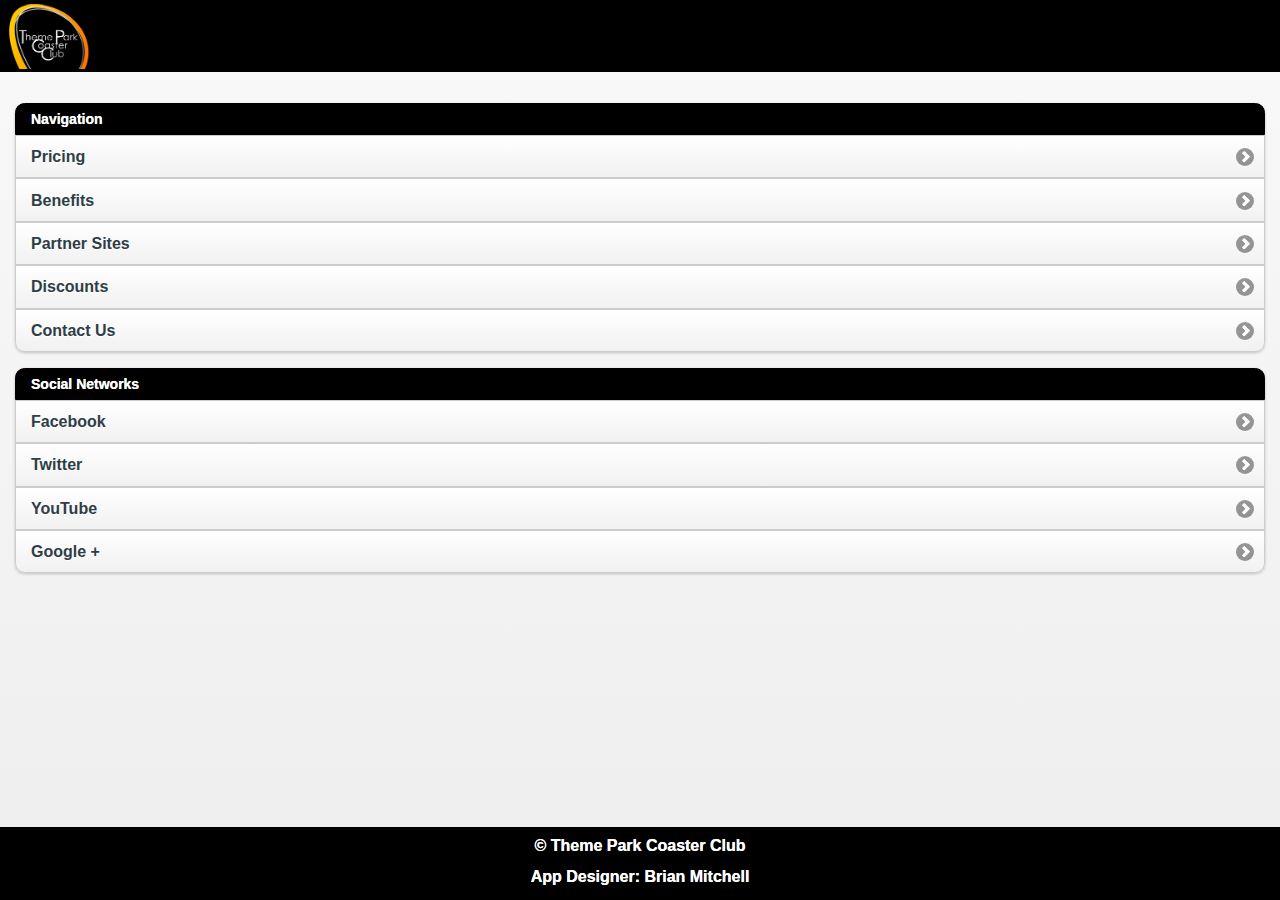
==== commit 65370c0b: "Update 2" ====
--- a/assets/www/index.html
+++ b/assets/www/index.html
@@ -13,11 +13,6 @@
         <title>Theme Park CC App</title>
     </head>
     <body onLoad="onBodyLoad();">
-    <script type="text/javascript">
-    $(document).bind("touchmove",function(event){
-	event.preventDefault();
-   });
-   </script>
     <div data-role="page" id="mainpage">
      <div data-role="header" data-position="fixed">
      <img src="img/tpcclogo.png" class="ui-btn-left" />
@@ -83,7 +78,7 @@
                     </ul>
                     </div>
       <div data-role="footer" data-position="fixed">
-	<h1>Web site: <a href="#" onclick="window.plugins.childBrowser.showWebPage('http://www.themeparkcoasterclub.com');">www.themeparkcoasterclub.com</a></h1>
+	<h1>&copy; Theme Park Coaster Club</h1>
 	<h1>App Designer: Brian Mitchell</h1>
 	</div>
 	</div>
